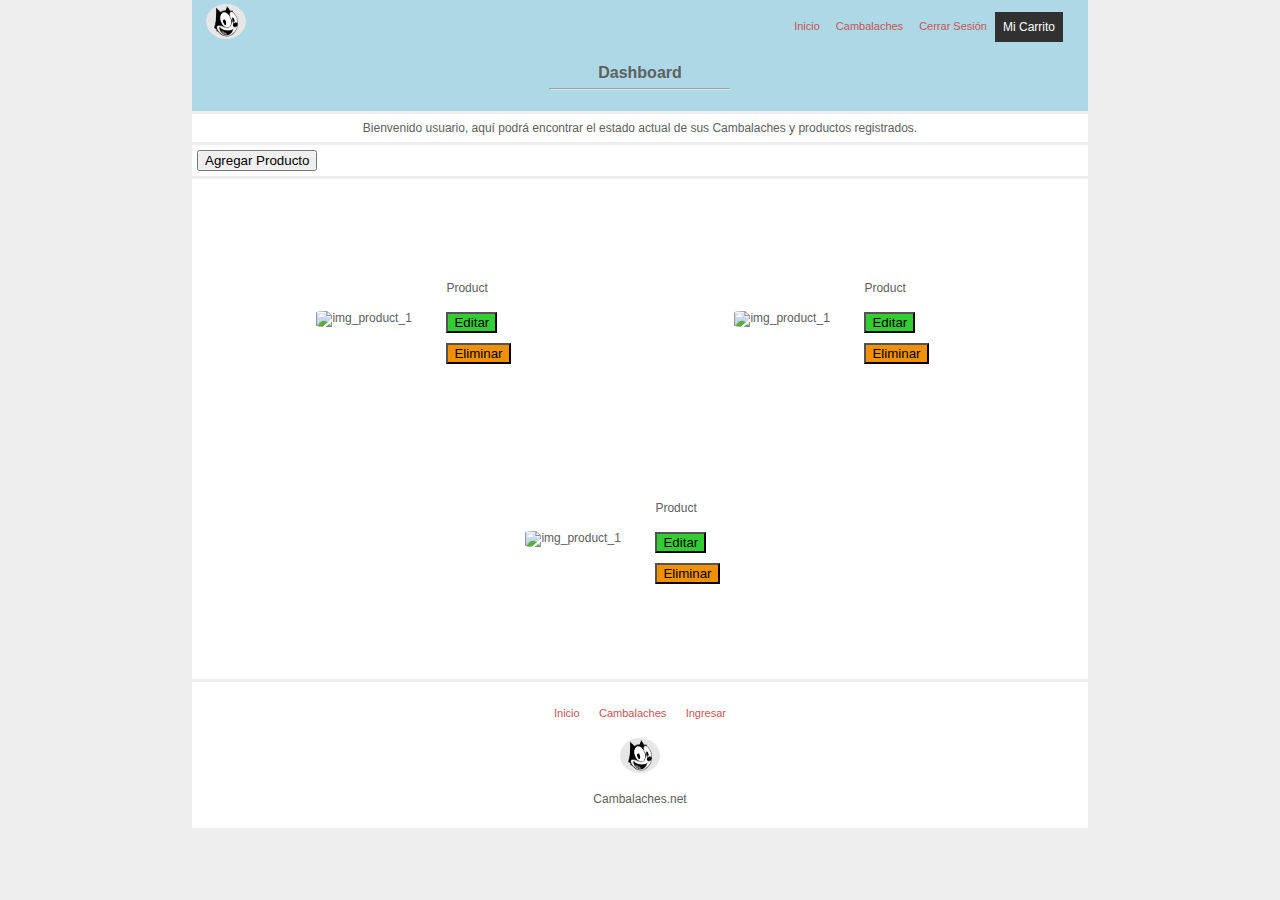
==== Dashboard.html @ a1b439da "Add files via upload" ====
<!DOCTYPE html>
<html lang="es">

<head>
    <meta charset="utf-8">
    <title>Dashboard_Cambalaches.net</title>
    <link rel="stylesheet" href="Estilos.css">
</head>

<body>
    <section class="composed_head">
        <nav class="header_menu">
            <img class="mini_img" src="Felix.png" alt="mini_image">
            <ul class="main_menu">

                <li class="linked"> <a href="index.html">Inicio</a> </li>
                <li class="linked"> <a href="Product.html">Cambalaches</a> </li>
                <li class="linked"> <a href="Login.html">Cerrar Sesión</a> </li>
                <li class="carrito">Mi Carrito</li>
            </ul>

        </nav>
        <header>
            <h1>
                Dashboard
            </h1>
            <hr class="top_hr" />

        </header>
    </section>

    <section class="new_cambalache">
        <p class="leyenda">Bienvenido usuario, aquí podrá encontrar el estado actual de sus Cambalaches y
            productos
            registrados.</p>

    </section>

    <section class="new_products">
        <div class="new_product">
            <input id="btn_new" type="button" value="Agregar Producto" onclick= 'window.location.href = "Gestion.html"' />
           
        </div>
        <div class="dashboard_product">

            <div class="product">
                <img class="thumbnail" src="empty.png" alt="img_product_1">
                <div>
                    <p>Product</p>
                    <button class="btn_editar">Editar</button>
                    <br />
                    <button class="btn_eliminar">Eliminar</button>
                </div>
            </div>
            <div class="product">
                <img class="thumbnail" src="empty.png" alt="img_product_1">
                <div>
                    <p>Product</p>
                    <button class="btn_editar">Editar</button>
                    <br />
                    <button class="btn_eliminar">Eliminar</button>
                </div>
            </div>
            <div class="product">
                <img class="thumbnail" src="empty.png" alt="img_product_1">
                <div>
                    <p>Product</p>
                    <button class="btn_editar">Editar</button>
                    <br />
                    <button class="btn_eliminar">Eliminar</button>
                </div>
            </div>

        </div>

    </section>

    <footer>
        <nav class="footer_menu">
            <ul>
                <li class="linked"> <a href="index.html">Inicio</a> </li>
                <li class="linked"> <a href="Public.html">Cambalaches</a> </li>
                <li class="linker"> <a href="Login.html">Ingresar</a></li>
            </ul>
        </nav>
        <div class="nombre_logo">
            <img class="mini_img" src="Felix.png" alt="mini_image">
            <p>Cambalaches.net</p>
        </div>
    </footer>
    <script src="SignIn.js"></script>
</body>

</html>
---- Estilos.css ----
body
{
    margin:0px;
    background-color: rgba(233, 233, 233, 0.781);
    font-size: 12px;
    color: #606060;
    font-family: -apple-system, BlinkMacSystemFont, 'Segoe UI', Roboto, Oxygen, Ubuntu, Cantarell, 'Open Sans', 'Helvetica Neue', sans-serif;
    margin-right: 15%;
    margin-left: 15%;
    margin-top: 0px;
}

/*---------------------------------------------------------*/
.composed_head
{
    background-color: lightblue;
    padding-bottom: 15px;
    margin-bottom: 3px;
}
/*---------------------------------------------------------*/
h1
{
    font-size: 16px;
    font-weight: bold ;
    text-align: center;
    margin : 0;
    padding: 0;
    padding-top: 10px;
}
/*---------------------------------------------------------*/
h2
{
    font-size: 14px;
    font-weight: bold;
    text-align: center;
    margin-top: 0px;
}
/*---------------------------------------------------------*/
hr.top_hr
{
    position: relative;
    border-color:rgba(233, 233, 233, 0.781);
    width: 20%;
}
/*---------------------------------------------------------*/
hr.center_hr
{
    margin-top: 15px;
    position: relative;
    border-color:rgba(233, 233, 233, 0.781);
    width: 50%;
}
/*---------------------------------------------------------*/
hr.product_hr
{
    margin-top: 15px;
    position: relative;
    border-color:rgba(233, 233, 233, 0.781);
    width: 90%;
}
/*---------------------------------------------------------*/

.search
{
    padding-top: 15px;
    padding-bottom: 15px;
    margin-bottom: 0;
}
/*---------------------------------------------------------*/
div.search
{
    text-align: center;
}
/*---------------------------------------------------------*/
.big_name
{
    font-size: 4em;
}
/*---------------------------------------------------------*/

.leyenda
{
    background-color: white;
    display: flex;
    justify-content: center;
    text-align: center;
    margin-top: 3px;
    margin-bottom: 3px;
    padding: 7px;
}
/*---------------------------------------------------------*/
.login 
{
    padding:10px;
    padding-top: 30px;
    background-color: white;
    text-align: center;
    margin-bottom: 0px;
}
/*---------------------------------------------------------*/
.login input
{
    margin: 10px;
    background-color: white;
}
/*---------------------------------------------------------*/

.user_info 
{
    padding:10px;
    padding-top: 30px;
    background-color: white;
    text-align: center;
    margin-bottom: 0px;
}
/*---------------------------------------------------------*/
.user_info input
{
    margin: 10px;
    background-color: white;
}
/*---------------------------------------------------------*/
.edit_product
{
    background-color: white;

}
/*---------------------------------------------------------*/
.edit
{
    background-color: white;
    padding-top: 30px;
    display: flex;
    align-items: center;
    flex-direction: column;
}

/*---------------------------------------------------------*/
.name_product 
{

    margin-bottom: 10px;
    margin-right: 228px;
    width: 200px;
    text-align: left;
}
    
/*---------------------------------------------------------*/
.product_description, .search_deal
{
    margin-bottom: 10px;
    width: 420px;
    height: 60px;
    text-align: left;
}
    
/*---------------------------------------------------------*/
.img_file
{
    margin-bottom: 10px;
    width: 420px;
    text-align: left;
}
    
/*---------------------------------------------------------*/

.long_input input
{
    width: 384px;
    background-color: white;
}
/*---------------------------------------------------------*/
.btn_search
{

    background-color: rgb(49, 49, 49);
    color: white;
}
/*---------------------------------------------------------*/

.btn_ingresar
{
    background-color: rgb(49, 49, 49);

}
/*---------------------------------------------------------*/
.btn_registrar
{
    background-color: rgb(49, 49, 49);
}
/*---------------------------------------------------------*/
.btn_editar
{
    background-color:rgb(50, 205, 50);
    margin: 5px;
    margin-left: 0px;
}
/*---------------------------------------------------------*/
.btn_eliminar
{
    background-color: rgb(241, 145, 0);
    margin: 5px;
    margin-left: 0px;
}
/*---------------------------------------------------------*/

.btn_new
{
    background-color: rgb(49, 49, 49);
    padding: 40px;
    padding-top: 10px;
    padding-bottom: 10px;
}
/*---------------------------------------------------------*/
.btn_new a
{
    color: white;
}
/*---------------------------------------------------------*/
.register
{
    margin-top: 0px;
    background-color: white;
    justify-content: center;
    text-align: center;
    padding-bottom: 30px;
    margin-bottom: 3px;     
}
/*---------------------------------------------------------*/
.register button
{
    width:140px; 
    height: 25px; 
}
/*---------------------------------------------------------*/
.register button a
{
    color: white;
}
/*---------------------------------------------------------*/

.register p
{
    margin: 0px;
    padding: 10px;
    padding-top: 0px;
}
/*---------------------------------------------------------*/
.save
{
    text-align: center;
    padding-top: 20px;
    padding-bottom: 30px;
}
/*---------------------------------------------------------*/
.save button
{
    width:140px; 
    height: 25px; 
}
/*---------------------------------------------------------*/
.save button a
{
    color: white;
}
/*---------------------------------------------------------*/
.btn_guardar
{
    background-color: rgb(49, 49, 49);
}
/*---------------------------------------------------------*/

.header_menu 
{
    display: flex;
    justify-content: space-between;
    background-color: lightblue;
    padding-left: 10px;
    padding-right: 10px;
}
/*---------------------------------------------------------*/
ul.main_menu
{
    display: flex;
    justify-content:right;

}
/*---------------------------------------------------------*/
.carrito
{
    display: inline;
    color: white;
    background-color: rgb(49, 49, 49);
    margin-right: 15px;
}

/*---------------------------------------------------------*/
.category div
{
    padding: 10px;
}
/*---------------------------------------------------------*/
.category 
{
    margin-top: 3px;
    margin-bottom: 3px;
}
/*---------------------------------------------------------*/
.list_category{
    display: flex;
    justify-content: center;
    justify-content: space-evenly;
}
/*---------------------------------------------------------*/
.most_wanted div
{
    padding-bottom: 10px;
}
/*---------------------------------------------------------*/
.wanted{
    display: flex;
    justify-content: center;
    justify-content: space-evenly;
}
/*---------------------------------------------------------*/
.product 
{
    display: flex;
    justify-content: space-around;
    align-items: center;
}
/*---------------------------------------------------------*/
.product article > p
{
    display: flex;
    justify-content: center;
}
/*---------------------------------------------------------*/
.products div
{
    padding: 40px;
}
/*---------------------------------------------------------*/
.new_products div
{
    padding: 30px;
}
/*---------------------------------------------------------*/
.list_product
{
    margin-top: 3px;
    background-color: white;
    display: flex;
    flex-wrap: wrap;
    justify-content: space-between;
}
/*---------------------------------------------------------*/
.dashboard_product
{
    margin-top: 3px;
    background-color: white;
    display: flex;
    flex-wrap: wrap;
    justify-content: space-around;
}
/*---------------------------------------------------------*/
.new_products .new_product
{
    background-color: white;
    padding: 5px;
}
/*---------------------------------------------------------*/
.main_image
{
    display: flex;
    flex-wrap: wrap;
    justify-content: center;
    background-color: white;
    padding: 20px;

}
/*---------------------------------------------------------*/

a
{
    font-size: 11px;
    color: #c95555;
    text-decoration: none;
}
/*---------------------------------------------------------*/
li 
{
    display: flex;
    list-style-type: none;
    padding: 8px;
}
/*---------------------------------------------------------*/
.thumbnail
{
    width: 100px;
    height: auto;
    border-radius: 10%;
}
/*---------------------------------------------------------*/
.mini_img
{   
    padding: 4px;
    width: 40px;
    height: 35px;
    border-radius: 50%;
}
/*---------------------------------------------------------*/
.medium_img
{  
    padding: 2px;
    width: 250px;
    height: auto;
    border-radius: 10%;
}
/*---------------------------------------------------------*/
.big_img
{  
    padding: 10px;
    width: 360px;
    height: auto;
    border-radius: 10%;
    margin-right: 5px;
}
/*---------------------------------------------------------*/
.detail
{  
    margin: 3px;
}
/*---------------------------------------------------------*/

.category,.most_wanted
{
    text-align: center;
    padding: 10px;
    background-color: #fff;
}
/*---------------------------------------------------------*/
footer
{
    margin-top: 3px;
    text-align: center;
    background-color: #fff;
    padding-top: 10px;
    padding-bottom: 10px;
}
/*---------------------------------------------------------*/
.footer_menu ul
{
    display: block;
    padding: 2px;
}
/*---------------------------------------------------------*/
.footer_menu li
{
    display: inline;
    list-style-type: none;
}
/*---------------------------------------------------------*/
.nombre_logo{
    display: inline;
}
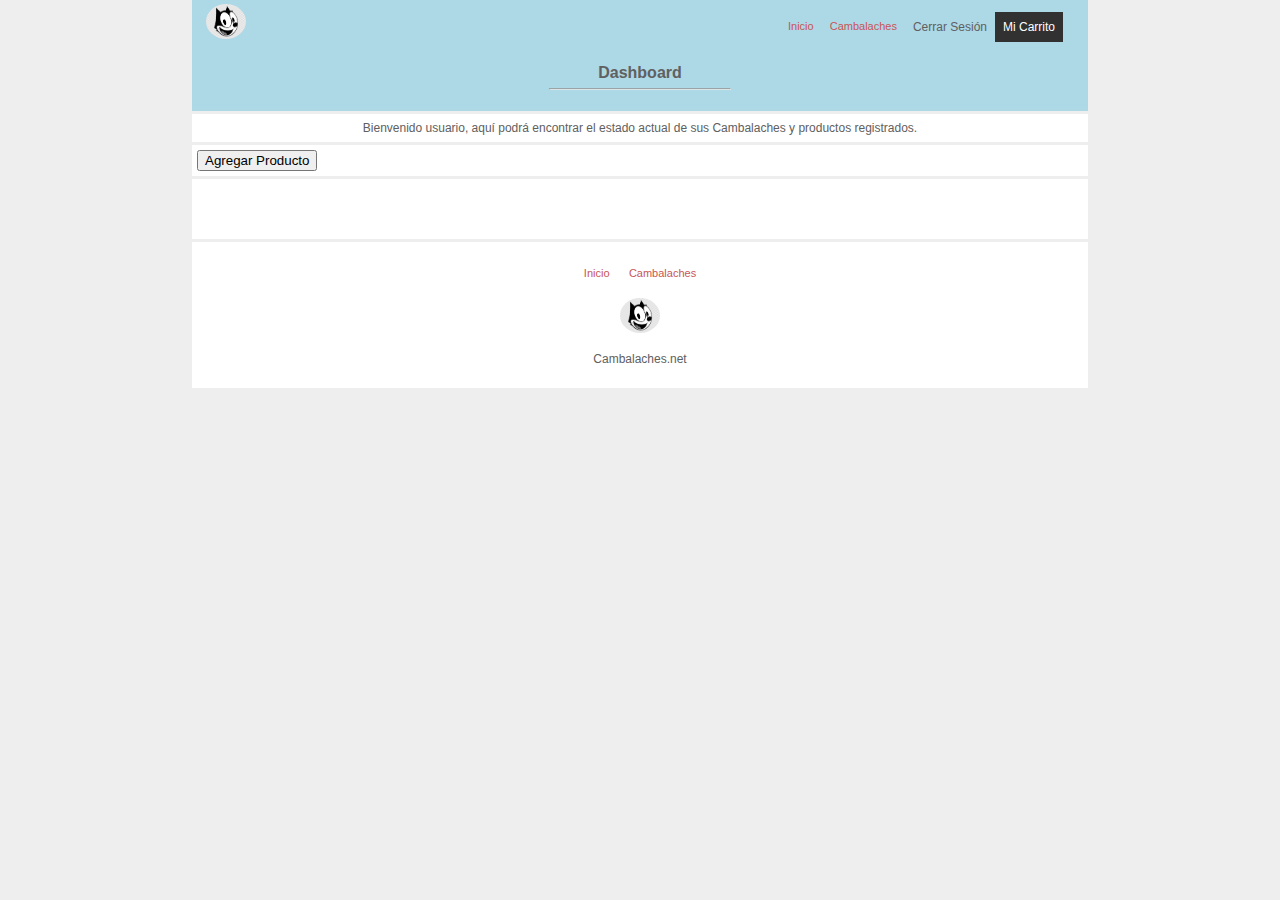
==== commit b0eb86f1: "Add files via upload" ====
--- a/Dashboard.html
+++ b/Dashboard.html
@@ -1,86 +1,45 @@
 <!DOCTYPE html>
 <html lang="es">
-
 <head>
     <meta charset="utf-8">
     <title>Dashboard_Cambalaches.net</title>
     <link rel="stylesheet" href="Estilos.css">
 </head>
-
-<body>
+<body onload="check_product()">
     <section class="composed_head">
         <nav class="header_menu">
             <img class="mini_img" src="Felix.png" alt="mini_image">
             <ul class="main_menu">
-
                 <li class="linked"> <a href="index.html">Inicio</a> </li>
                 <li class="linked"> <a href="Product.html">Cambalaches</a> </li>
-                <li class="linked"> <a href="Login.html">Cerrar Sesión</a> </li>
+                <li class="linked" onclick="log_out()"> Cerrar Sesión</li>
                 <li class="carrito">Mi Carrito</li>
             </ul>
-
         </nav>
         <header>
             <h1>
                 Dashboard
             </h1>
             <hr class="top_hr" />
-
         </header>
     </section>
-
     <section class="new_cambalache">
         <p class="leyenda">Bienvenido usuario, aquí podrá encontrar el estado actual de sus Cambalaches y
             productos
             registrados.</p>
-
     </section>
-
     <section class="new_products">
         <div class="new_product">
-            <input id="btn_new" type="button" value="Agregar Producto" onclick= 'window.location.href = "Gestion.html"' />
-           
+            <input id="btn_new" type="button" value="Agregar Producto" onclick= 'window.location.href = "Gestion.html"' />    
         </div>
-        <div class="dashboard_product">
-
-            <div class="product">
-                <img class="thumbnail" src="empty.png" alt="img_product_1">
-                <div>
-                    <p>Product</p>
-                    <button class="btn_editar">Editar</button>
-                    <br />
-                    <button class="btn_eliminar">Eliminar</button>
-                </div>
-            </div>
-            <div class="product">
-                <img class="thumbnail" src="empty.png" alt="img_product_1">
-                <div>
-                    <p>Product</p>
-                    <button class="btn_editar">Editar</button>
-                    <br />
-                    <button class="btn_eliminar">Eliminar</button>
-                </div>
-            </div>
-            <div class="product">
-                <img class="thumbnail" src="empty.png" alt="img_product_1">
-                <div>
-                    <p>Product</p>
-                    <button class="btn_editar">Editar</button>
-                    <br />
-                    <button class="btn_eliminar">Eliminar</button>
-                </div>
-            </div>
-
+        <div class="dashboard_product" id="stock_product">
         </div>
-
     </section>
-
     <footer>
         <nav class="footer_menu">
             <ul>
                 <li class="linked"> <a href="index.html">Inicio</a> </li>
-                <li class="linked"> <a href="Public.html">Cambalaches</a> </li>
-                <li class="linker"> <a href="Login.html">Ingresar</a></li>
+                <li class="linked"> <a href="Public.html">Cambalaches</a> </li> 
             </ul>
         </nav>
         <div class="nombre_logo">
@@ -90,5 +49,4 @@
     </footer>
     <script src="SignIn.js"></script>
 </body>
-
 </html>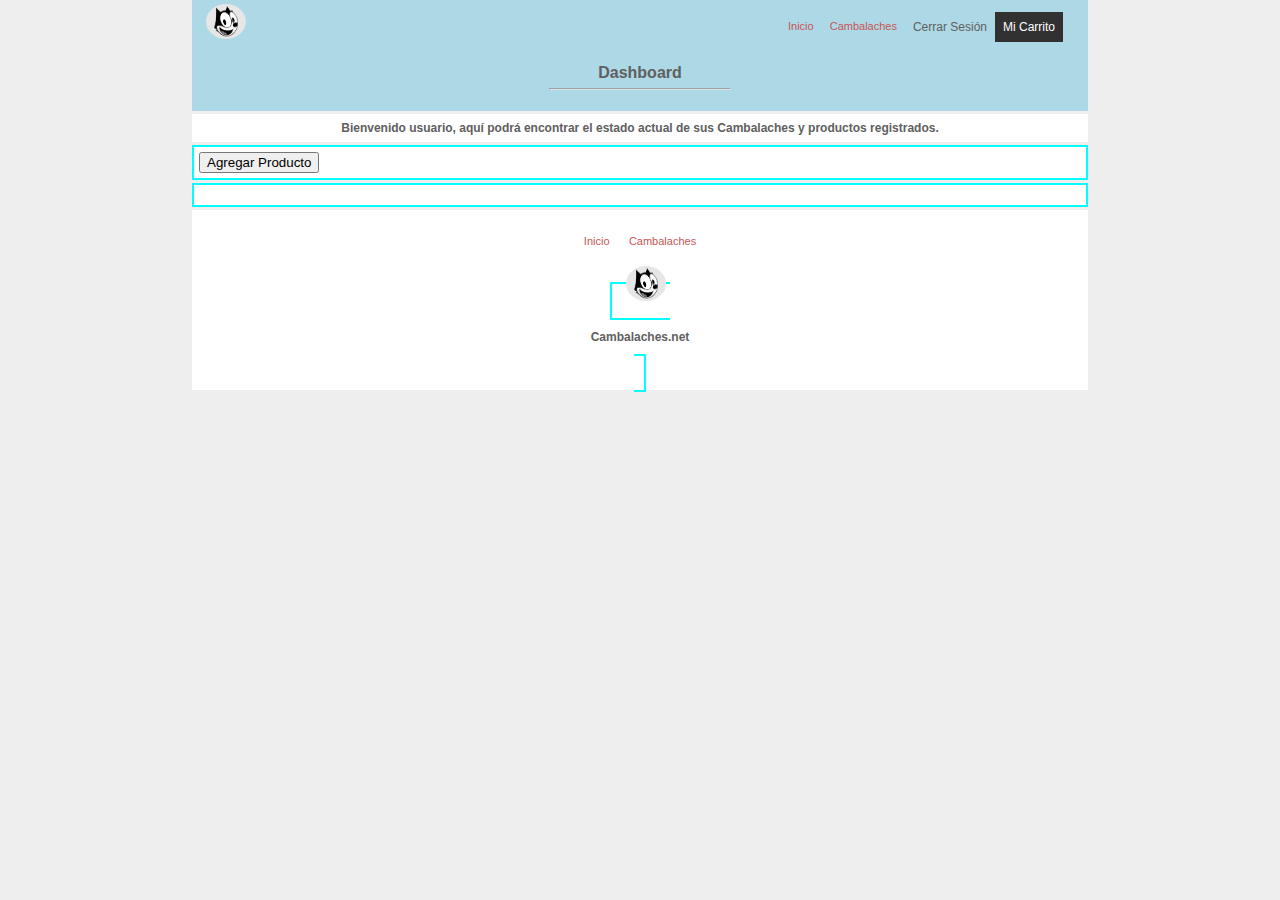
==== commit 44f9cb27: "Add files via upload" ====
--- a/Dashboard.html
+++ b/Dashboard.html
@@ -11,7 +11,7 @@
             <img class="mini_img" src="Felix.png" alt="mini_image">
             <ul class="main_menu">
                 <li class="linked"> <a href="index.html">Inicio</a> </li>
-                <li class="linked"> <a href="Product.html">Cambalaches</a> </li>
+                <li class="linked"> <a href="Public.html">Cambalaches</a> </li>
                 <li class="linked" onclick="log_out()"> Cerrar Sesión</li>
                 <li class="carrito">Mi Carrito</li>
             </ul>
--- a/Estilos.css
+++ b/Estilos.css
@@ -140,8 +140,7 @@
 {
 
     margin-bottom: 10px;
-    margin-right: 228px;
-    width: 200px;
+    
     text-align: left;
 }
     
@@ -325,34 +324,37 @@
 /*---------------------------------------------------------*/
 .product 
 {
-    display: flex;
+    width:450px;
+    display: flex;
+    padding: 10px;
+    justify-content: center;
+    align-items: center;
+}
+/*---------------------------------------------------------*/
+.product div, p
+{
+
+    padding: 10px;
+    justify-content: center;
+}
+/*---------------------------------------------------------*/
+/*.products div
+{
+    padding: 40px;
+}
+/*---------------------------------------------------------*/
+.new_products div
+{
+    padding: 10px;
+}
+/*---------------------------------------------------------*/
+.list_product
+{
+    margin-top: 3px;
+    background-color: white;
+    display: flex;
+    flex-wrap: wrap;
     justify-content: space-around;
-    align-items: center;
-}
-/*---------------------------------------------------------*/
-.product article > p
-{
-    display: flex;
-    justify-content: center;
-}
-/*---------------------------------------------------------*/
-.products div
-{
-    padding: 40px;
-}
-/*---------------------------------------------------------*/
-.new_products div
-{
-    padding: 30px;
-}
-/*---------------------------------------------------------*/
-.list_product
-{
-    margin-top: 3px;
-    background-color: white;
-    display: flex;
-    flex-wrap: wrap;
-    justify-content: space-between;
 }
 /*---------------------------------------------------------*/
 .dashboard_product
@@ -395,11 +397,20 @@
     padding: 8px;
 }
 /*---------------------------------------------------------*/
+div 
+{
+
+    padding: 10px;
+    border-style: solid;
+    border-color: aqua;
+    border-width: 2px;
+}
+/*---------------------------------------------------------*/
 .thumbnail
 {
-    width: 100px;
+    width: 150px;
     height: auto;
-    border-radius: 10%;
+    border-radius: 4%;
 }
 /*---------------------------------------------------------*/
 .mini_img
@@ -420,10 +431,12 @@
 /*---------------------------------------------------------*/
 .big_img
 {  
+    display: flex;
+    flex-wrap: wrap;
     padding: 10px;
     width: 360px;
     height: auto;
-    border-radius: 10%;
+    border-radius: 5%;
     margin-right: 5px;
 }
 /*---------------------------------------------------------*/
@@ -464,3 +477,7 @@
 .nombre_logo{
     display: inline;
 }
+/*---------------------------------------------------------*/
+p {
+    font-weight: bold;
+}
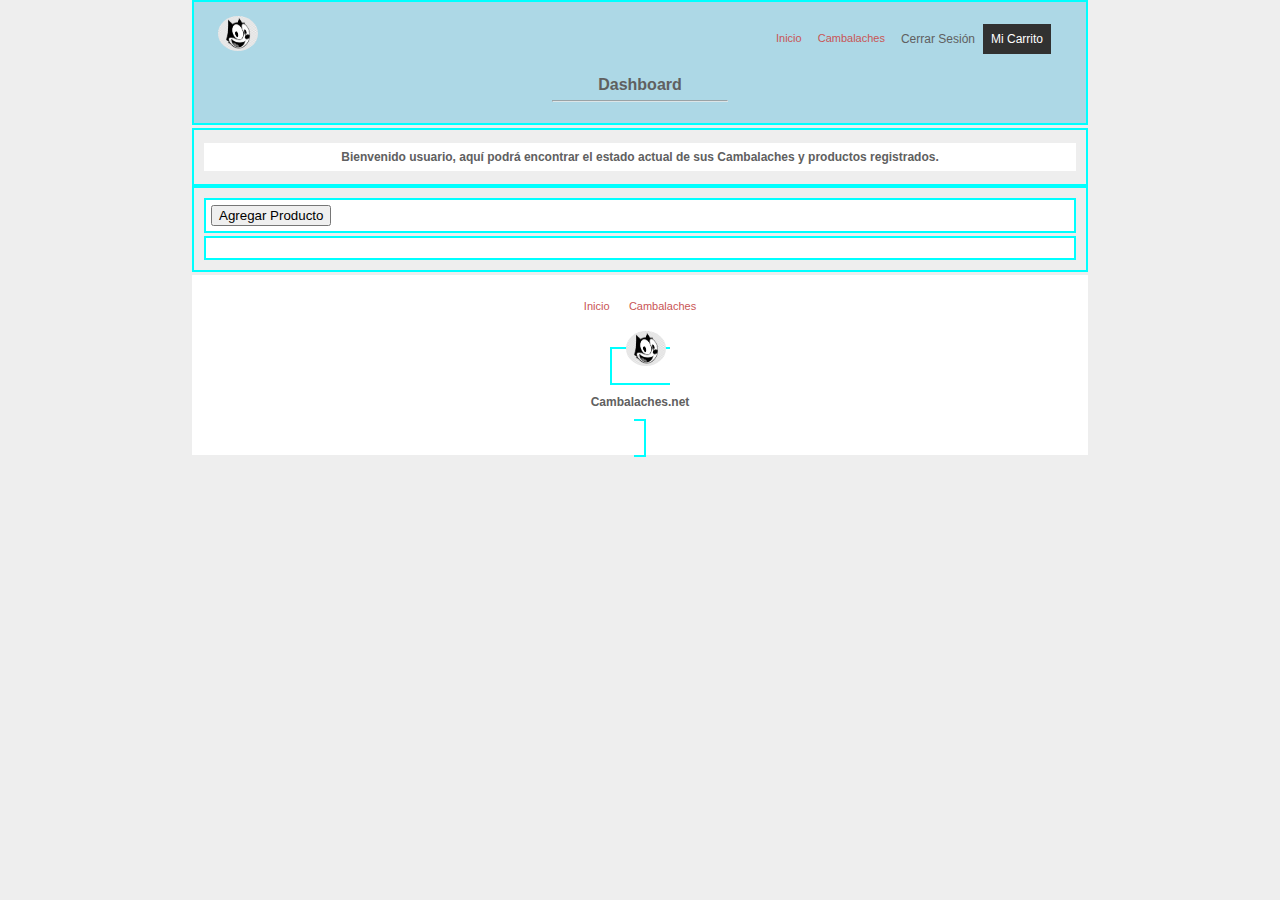
==== commit 75bce4ea: "Add files via upload" ====
--- a/Dashboard.html
+++ b/Dashboard.html
@@ -6,7 +6,7 @@
     <link rel="stylesheet" href="Estilos.css">
 </head>
 <body onload="check_product()">
-    <section class="composed_head">
+    <div class="composed_head">
         <nav class="header_menu">
             <img class="mini_img" src="Felix.png" alt="mini_image">
             <ul class="main_menu">
@@ -22,19 +22,19 @@
             </h1>
             <hr class="top_hr" />
         </header>
-    </section>
-    <section class="new_cambalache">
+    </div>
+    <div class="new_cambalache">
         <p class="leyenda">Bienvenido usuario, aquí podrá encontrar el estado actual de sus Cambalaches y
             productos
             registrados.</p>
-    </section>
-    <section class="new_products">
+    </div>
+    <div class="new_products">
         <div class="new_product">
             <input id="btn_new" type="button" value="Agregar Producto" onclick= 'window.location.href = "Gestion.html"' />    
         </div>
         <div class="dashboard_product" id="stock_product">
         </div>
-    </section>
+    </div>
     <footer>
         <nav class="footer_menu">
             <ul>
